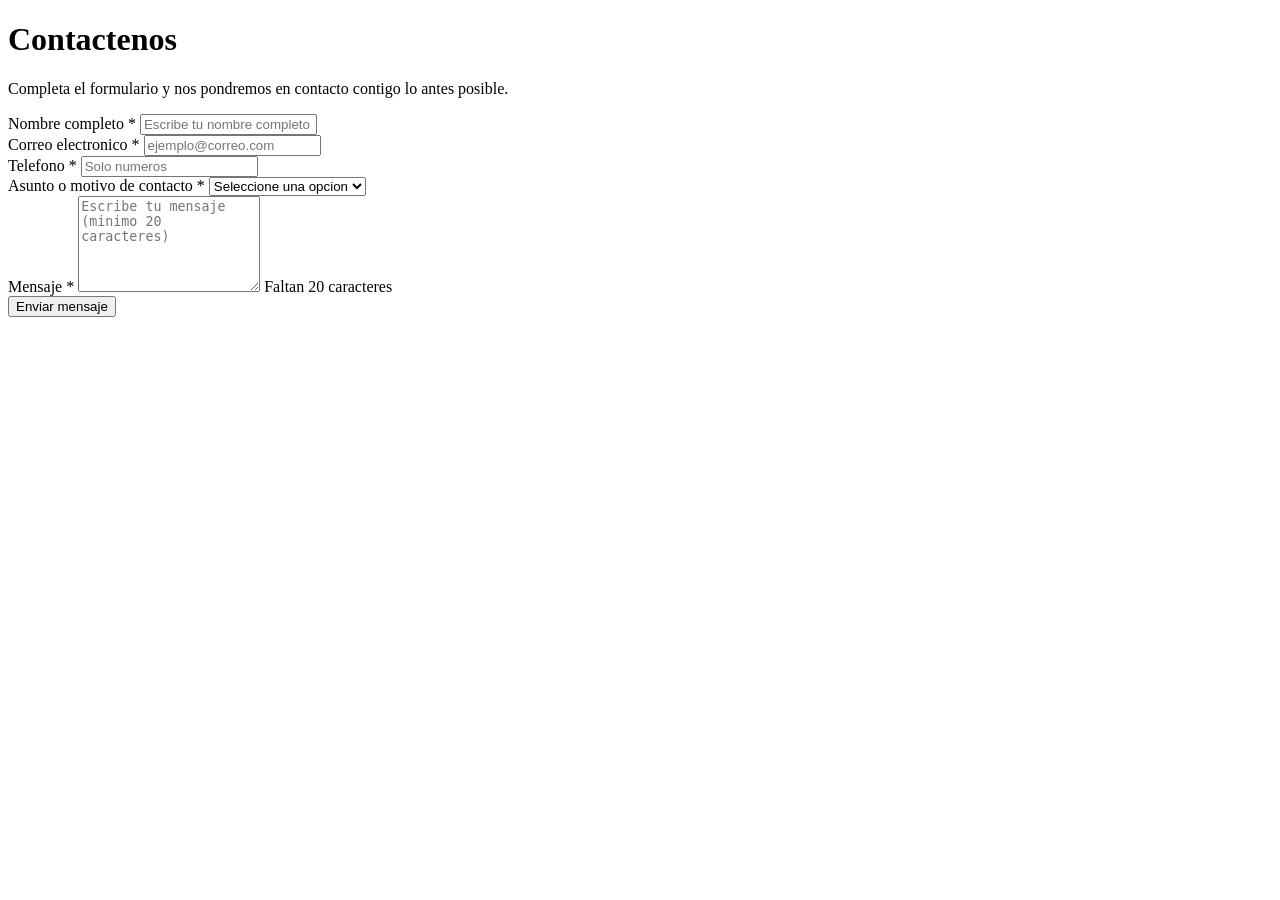
==== src/main/resources/templates/contacto.html @ 5b78979a "feat: formulario de contacto con validaciones" ====
﻿<!DOCTYPE html>
<html lang="es" xmlns:th="http://www.thymeleaf.org">
<head>
    <meta charset="UTF-8">
    <title>Contacto - Wiki Sistema de Gestion de Procesos</title>
    <link rel="stylesheet" th:href="@{/css/style.css}">
</head>
<body>

    <div th:replace="~{fragments/header :: header}"></div>
    <div th:replace="~{fragments/menu :: menu('contacto')}"></div>

    <main class="contenido contacto-container">
        <h1>Contactenos</h1>
        <p>Completa el formulario y nos pondremos en contacto contigo lo antes posible.</p>

        <form id="formContacto" novalidate>

            <div class="form-group">
                <label for="nombre">Nombre completo *</label>
                <input type="text" id="nombre" name="nombre" placeholder="Escribe tu nombre completo">
                <span class="error-message" id="errorNombre"></span>
            </div>

            <div class="form-group">
                <label for="correo">Correo electronico *</label>
                <input type="text" id="correo" name="correo" placeholder="ejemplo@correo.com">
                <span class="error-message" id="errorCorreo"></span>
            </div>

            <div class="form-group">
                <label for="telefono">Telefono *</label>
                <input type="text" id="telefono" name="telefono" placeholder="Solo numeros">
                <span class="error-message" id="errorTelefono"></span>
            </div>

            <div class="form-group">
                <label for="asunto">Asunto o motivo de contacto *</label>
                <select id="asunto" name="asunto">
                    <option value="">Seleccione una opcion</option>
                    <option value="soporte">Soporte tecnico</option>
                    <option value="informacion">Informacion general</option>
                    <option value="sugerencia">Sugerencia</option>
                    <option value="otro">Otro</option>
                </select>
                <span class="error-message" id="errorAsunto"></span>
            </div>

            <div class="form-group">
                <label for="mensaje">Mensaje *</label>
                <textarea id="mensaje" name="mensaje" rows="6" maxlength="400" placeholder="Escribe tu mensaje (minimo 20 caracteres)"></textarea>
                <span class="contador-caracteres" id="contadorMensaje">Faltan 20 caracteres</span>
                <span class="error-message" id="errorMensaje"></span>
            </div>

            <button type="submit" id="btnEnviar">Enviar mensaje</button>

            <div id="mensajeExito" class="success-message" style="display:none;">
                Tu mensaje es valido y esta listo para ser enviado.
            </div>

        </form>
    </main>

    <div th:replace="~{fragments/footer :: footer}"></div>

    <script th:src="@{/js/contacto.js}"></script>
</body>
</html>
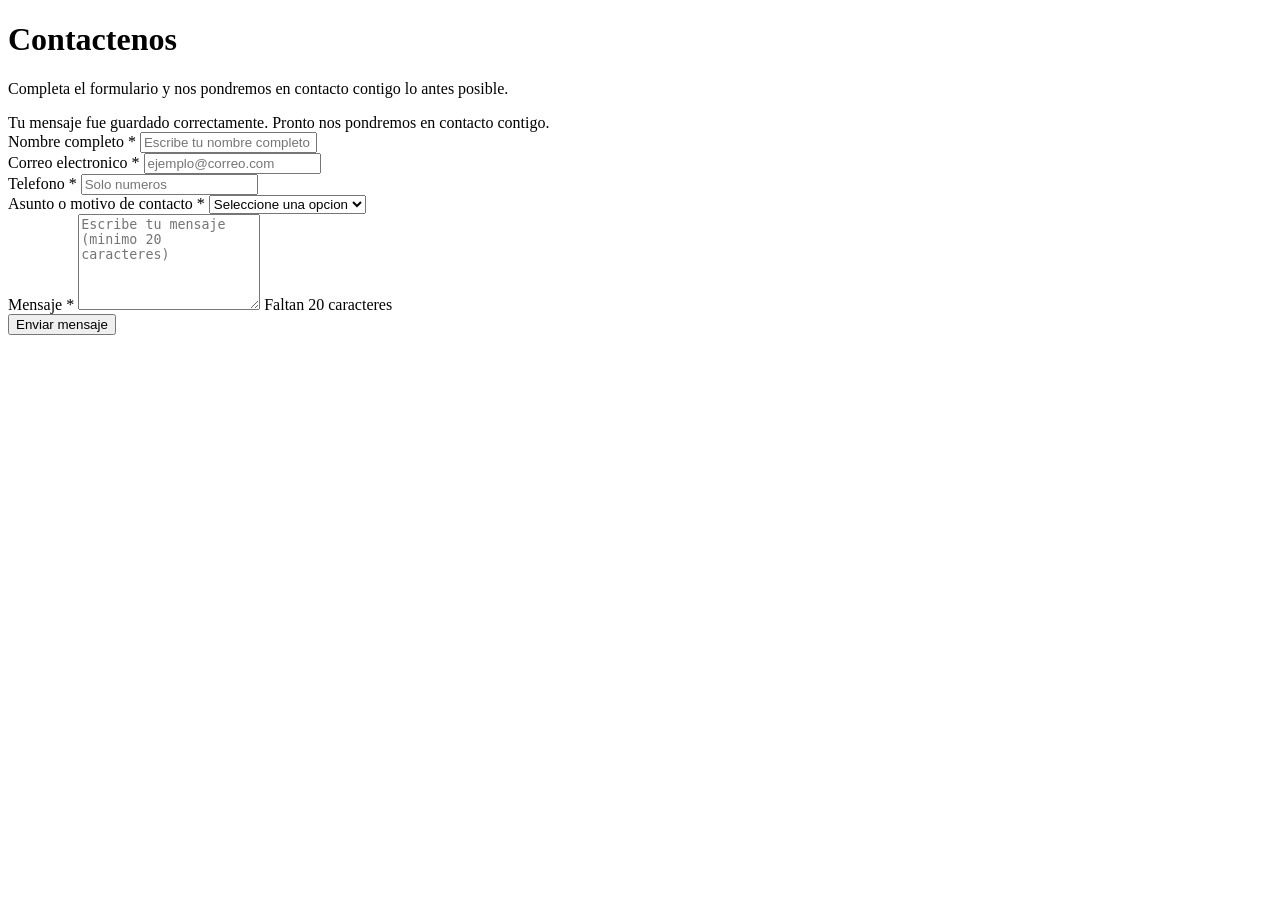
==== commit b7097a33: "Guarda los mensajes del formulario de contacto en H2" ====
--- a/src/main/resources/templates/contacto.html
+++ b/src/main/resources/templates/contacto.html
@@ -14,7 +14,11 @@
         <h1>Contactenos</h1>
         <p>Completa el formulario y nos pondremos en contacto contigo lo antes posible.</p>
 
-        <form id="formContacto" novalidate>
+        <div id="mensajeExito" class="success-message" th:if="${enviado}">
+            Tu mensaje fue guardado correctamente. Pronto nos pondremos en contacto contigo.
+        </div>
+
+        <form id="formContacto" th:action="@{/contacto}" th:object="${mensajeContacto}" method="post" novalidate>
 
             <div class="form-group">
                 <label for="nombre">Nombre completo *</label>
@@ -55,10 +59,6 @@
 
             <button type="submit" id="btnEnviar">Enviar mensaje</button>
 
-            <div id="mensajeExito" class="success-message" style="display:none;">
-                Tu mensaje es valido y esta listo para ser enviado.
-            </div>
-
         </form>
     </main>
 
